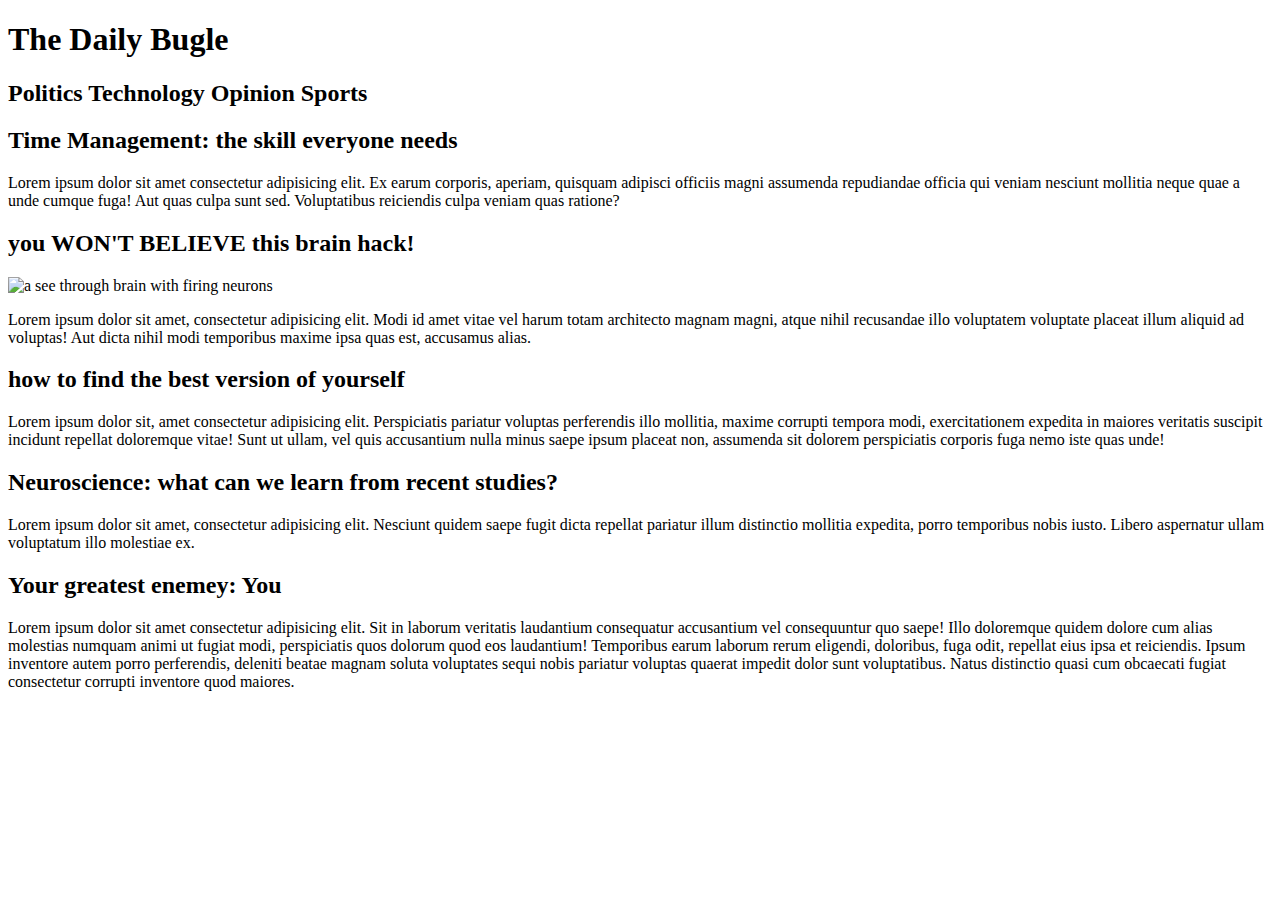
==== newspaper/index.html @ f2affb8b "began work on newspaper project" ====
<!DOCTYPE html>
<html lang="en">
<head>
    <meta charset="UTF-8">
    <meta name="viewport" content="width=device-width, initial-scale=1.0">
    <title>The Daily Bugle</title>
</head>
<body>
    <!--
    The front page of the newspaper
-->
    <h1 class="title">The Daily Bugle</h1>
    <h2 class="page_link_bar">
        <a>Politics</a>
        <a>Technology</a>
        <a>Opinion</a>
        <a>Sports</a>       
    </h2>
    
    <blog class="story">
        <h2 class="story_title">Time Management: the skill everyone needs</h2>
        <p class="story_body"> 
            Lorem ipsum dolor sit amet consectetur adipisicing elit. 
            Ex earum corporis, aperiam, quisquam adipisci officiis magni assumenda repudiandae officia qui veniam nesciunt mollitia neque quae a unde cumque fuga! Aut quas culpa
            sunt sed. Voluptatibus reiciendis culpa veniam quas ratione?
        </p>
    </blog>

    <blog class="story">
        <h2 class="story_title"> you WON'T BELIEVE this brain hack!</h2>
        <img class="story_photo" src="https://www.nih.gov/sites/default/files/news-events/research-matters/2020/20200317-memories-stock.jpg" alt="a see through brain with firing neurons" />
        <p class="story_body">
            Lorem ipsum dolor sit amet, consectetur adipisicing elit. Modi id amet vitae vel harum totam architecto magnam magni,
            atque nihil recusandae illo voluptatem voluptate placeat illum aliquid ad voluptas! Aut dicta nihil modi temporibus maxime ipsa quas est, accusamus alias.
        </p>
    </blog>

    <blog class="story">
        <h2 class="story_title"> how to find the best version of yourself </h2>
        <p class="story_body"> Lorem ipsum dolor sit, amet consectetur adipisicing elit. Perspiciatis pariatur 
            voluptas perferendis illo mollitia, maxime corrupti tempora modi, exercitationem expedita in maiores veritatis suscipit incidunt repellat
             doloremque vitae! Sunt ut ullam, vel quis accusantium nulla minus saepe ipsum placeat non, assumenda sit dolorem perspiciatis corporis fuga nemo 
             iste quas unde!</p>
    </blog>
    
    <blog class="story">
        <h2 class="story_title"> Neuroscience: what can we learn from recent studies?</h2>
        <p class="story_body"> Lorem ipsum dolor sit amet, consectetur adipisicing elit.
             Nesciunt quidem saepe fugit dicta repellat pariatur illum distinctio mollitia expedita, porro temporibus nobis iusto. 
             Libero aspernatur ullam voluptatum illo molestiae ex.</p>
    </blog>

    <blog class="story">
        <h2 class="story_title"> Your greatest enemey: You</h2>
        <p> Lorem ipsum dolor sit amet consectetur adipisicing elit. Sit in laborum veritatis laudantium consequatur accusantium vel consequuntur quo saepe! 
            Illo doloremque quidem dolore cum alias molestias numquam animi ut fugiat modi, perspiciatis quos dolorum quod eos laudantium! Temporibus earum laborum rerum eligendi,
             doloribus, fuga odit, repellat eius ipsa et reiciendis. Ipsum inventore autem porro perferendis, deleniti beatae magnam soluta voluptates sequi nobis pariatur voluptas 
             quaerat impedit dolor sunt voluptatibus. Natus distinctio quasi cum obcaecati fugiat consectetur corrupti inventore quod maiores.</p>
    </blog>

</body>
</html>
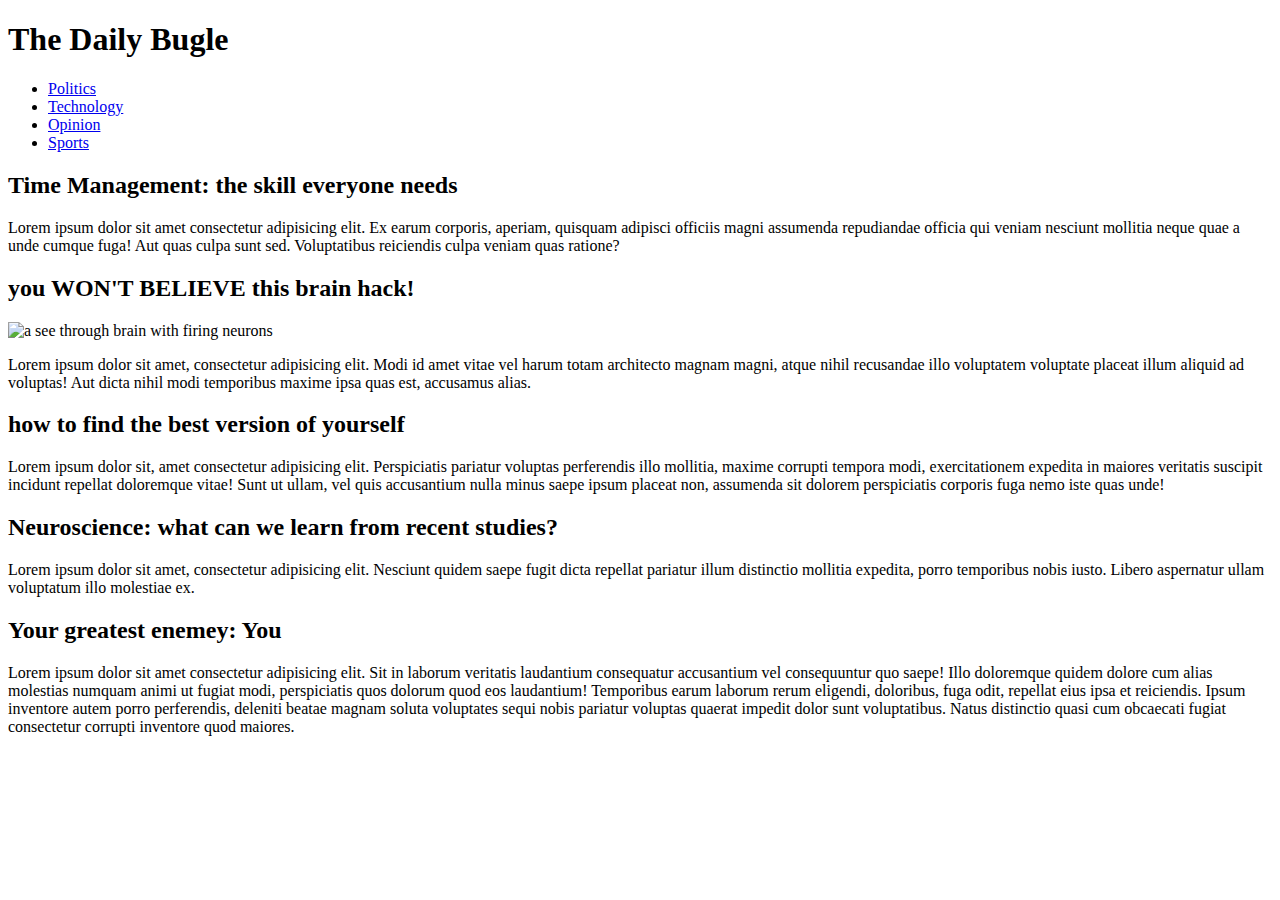
==== commit d51e40ad: "updated html" ====
--- a/newspaper/index.html
+++ b/newspaper/index.html
@@ -10,14 +10,14 @@
     The front page of the newspaper
 -->
     <h1 class="title">The Daily Bugle</h1>
-    <h2 class="page_link_bar">
-        <a>Politics</a>
-        <a>Technology</a>
-        <a>Opinion</a>
-        <a>Sports</a>       
-    </h2>
-    
-    <blog class="story">
+    <ul class="page_link_bar">
+        <li><a href="Politics_section.html">Politics</a></li>
+        <li><a href="technology_section.html">Technology</a></li>
+        <li><a href="#">Opinion</a></li>
+        <li><a href="sports_section.html">Sports</a> </li>      
+    </ul>
+<article class="stories">
+    <blog class="story story-1">
         <h2 class="story_title">Time Management: the skill everyone needs</h2>
         <p class="story_body"> 
             Lorem ipsum dolor sit amet consectetur adipisicing elit. 
@@ -26,7 +26,7 @@
         </p>
     </blog>
 
-    <blog class="story">
+    <blog class="story story-2">
         <h2 class="story_title"> you WON'T BELIEVE this brain hack!</h2>
         <img class="story_photo" src="https://www.nih.gov/sites/default/files/news-events/research-matters/2020/20200317-memories-stock.jpg" alt="a see through brain with firing neurons" />
         <p class="story_body">
@@ -35,7 +35,7 @@
         </p>
     </blog>
 
-    <blog class="story">
+    <blog class="story story-3">
         <h2 class="story_title"> how to find the best version of yourself </h2>
         <p class="story_body"> Lorem ipsum dolor sit, amet consectetur adipisicing elit. Perspiciatis pariatur 
             voluptas perferendis illo mollitia, maxime corrupti tempora modi, exercitationem expedita in maiores veritatis suscipit incidunt repellat
@@ -43,21 +43,22 @@
              iste quas unde!</p>
     </blog>
     
-    <blog class="story">
+    <blog class="story story-4">
         <h2 class="story_title"> Neuroscience: what can we learn from recent studies?</h2>
         <p class="story_body"> Lorem ipsum dolor sit amet, consectetur adipisicing elit.
              Nesciunt quidem saepe fugit dicta repellat pariatur illum distinctio mollitia expedita, porro temporibus nobis iusto. 
              Libero aspernatur ullam voluptatum illo molestiae ex.</p>
     </blog>
 
-    <blog class="story">
+    <blog class="story story-5">
         <h2 class="story_title"> Your greatest enemey: You</h2>
         <p> Lorem ipsum dolor sit amet consectetur adipisicing elit. Sit in laborum veritatis laudantium consequatur accusantium vel consequuntur quo saepe! 
             Illo doloremque quidem dolore cum alias molestias numquam animi ut fugiat modi, perspiciatis quos dolorum quod eos laudantium! Temporibus earum laborum rerum eligendi,
              doloribus, fuga odit, repellat eius ipsa et reiciendis. Ipsum inventore autem porro perferendis, deleniti beatae magnam soluta voluptates sequi nobis pariatur voluptas 
              quaerat impedit dolor sunt voluptatibus. Natus distinctio quasi cum obcaecati fugiat consectetur corrupti inventore quod maiores.</p>
     </blog>
-
+</article>
+    
 </body>
 </html>
 
